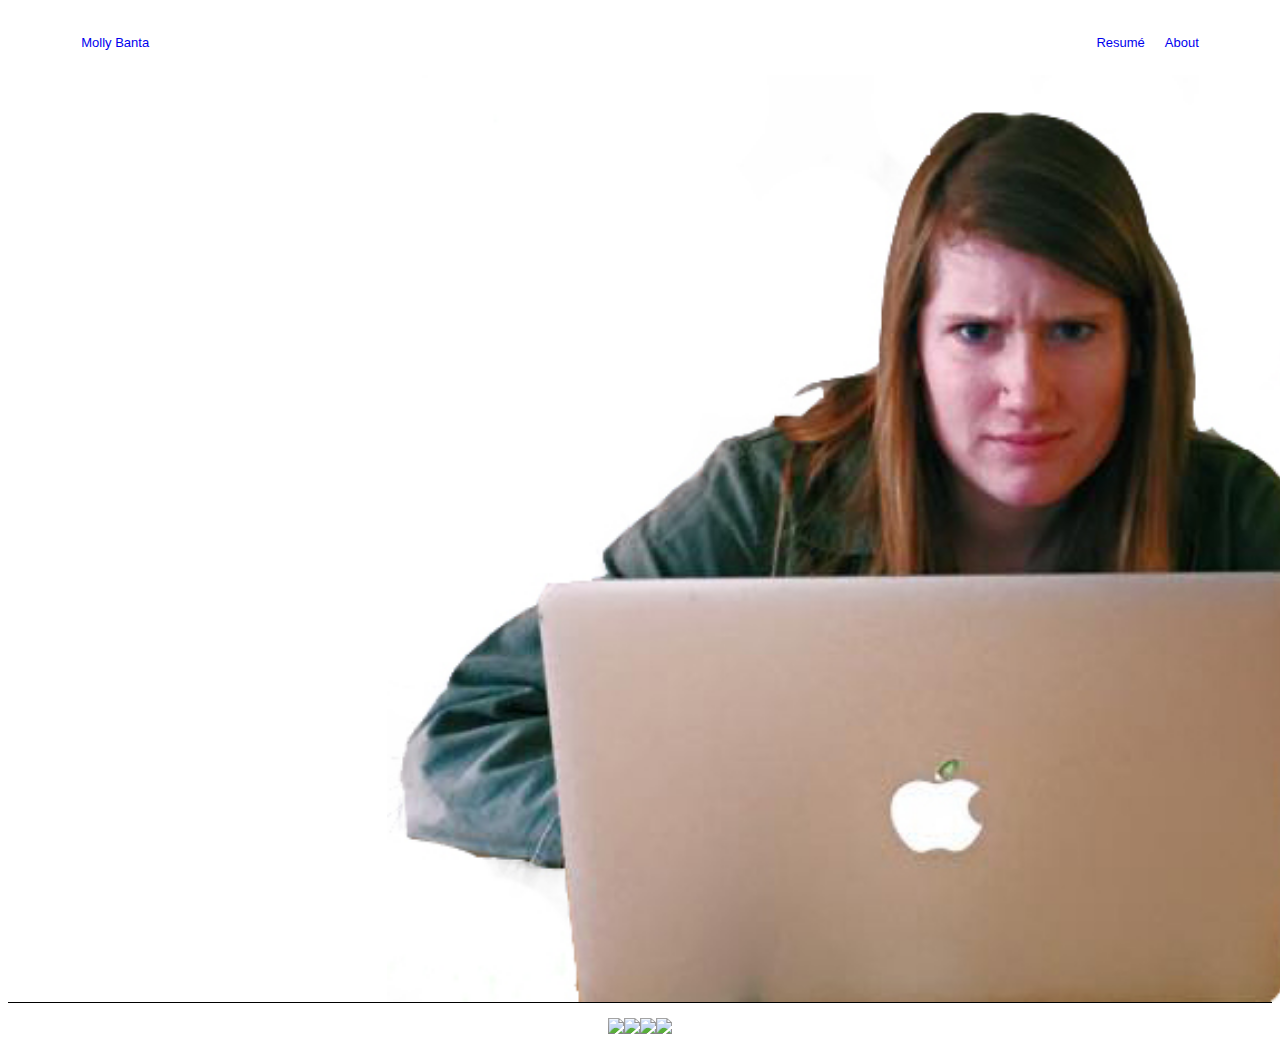
==== about.html @ ab39f6d6 "commit w files" ====
<!DOCTYPE html>
<html lang="en">

<head>
    <meta charset="utf-8">
    <meta http-equiv="X-UA-Compatible" content="IE=edge">
    <meta name="viewport" content="width=device-width, initial-scale=1">
    <title>Resumé</title>

    <link href="css/styles.css" rel="stylesheet" type="text/css">
</head>

<body>

        <nav class="nav-bar">

            <ul id="nav">
                <li class="nav-left">
                    <a href="index.html">Molly Banta</a>
                </li>
                
                <li class="nav-right">
                    <a href="about.html">About</a>
                </li>

                <li class="nav-right">
                    <a href="resume.html">Resumé</a>
                </li>
            </ul>

        </nav>
        
        <article>   
        
        <!--welcome <br> bienvenue <br>  السلام عليكم<br> "Hello World!"-->
        
        </article>
        
            <img id="molly-comp" src="images/molly-computer.jpg" alt="Molly With A Computer">

        
        <footer>
            
            <a href="http://instagram.com/mollay_banter/"> <img src="http://cdn.iconmonstr.com/wp-content/assets/preview/2016/240/iconmonstr-instagram-12.png" alt="Instagram" height="40" width="40" </a>
            <a href="http://twitter.com/molly_banta"> <img src="http://cdn.iconmonstr.com/wp-content/assets/preview/2012/240/iconmonstr-twitter-2.png" alt="Twitter" height="40" width="40" </a>
            <a href="http://www.linkedin.com/in/mollybanta/"> <img src="http://cdn.iconmonstr.com/wp-content/assets/preview/2012/240/iconmonstr-linkedin-2.png" alt="LinkedIN" height="40" width="40" </a>
            <a href="http://github.com/molly-banta"> <img src="http://cdn.iconmonstr.com/wp-content/assets/preview/2012/240/iconmonstr-github-2.png" alt="github" height="40" width="40" </a>
        </footer>


</body>

</html>
---- css/styles.css ----
html {
    font-family: Futura, sans-serif;
    font-size: 13px;
    background-color: #FFFFFF;
}

h1, h2, h3, h4, h5 {
    font-family: Georgia, serif;
}

h2{
    font-size: 1em;
    margin: 0;
    margin-bottom: 1em;
}

small{
    font-size: .6em;
    font-family: Futura, sans-serif;
    /*color: gray;*/
}

h3{
    font-size: .5em;
    margin: 0;
    color: #55B0E6;
    /*font-family: Futura;*/
}

.nav-bar{
    width: 90%;
    margin-left: 5%;
    margin-top: 2%;
    height: 50px;
    display: block;
}

#nav {
    margin: 0px;
    padding: 0px;
    list-style: none;
}

#nav li {
    display: block;
    position: relative;
    margin: 5px;
    background-color: ;
}

.nav-left{
    float: left;
}

.nav-right{
    float: right;
}

#nav li a {
    display: block;
    padding: 5px 5px 5px 5px;
    height: 20px;
    text-decoration: none;
    text-align: center;
}

article{
    width:80%;
    margin-left:10%;
    /*clear: right;*/
    font-size:25px;
}

.align-left{
    width:80%;
    margin-left:10%;
    float:left;
}

.align-right{
    float: right;
}

/*.about-right{*/
/*    float: right;*/
/*}*/

#molly-comp{
   float: right;
   width: 80%;
   margin-right:-10%;
   margin-left:20%;
}

a{
    text-decoration: none;
}

footer {
    clear: right;
    font-size:0;
    text-align: center;
    border-top: 1px solid;
}

footer a img {
    margin-top: 15px;
}
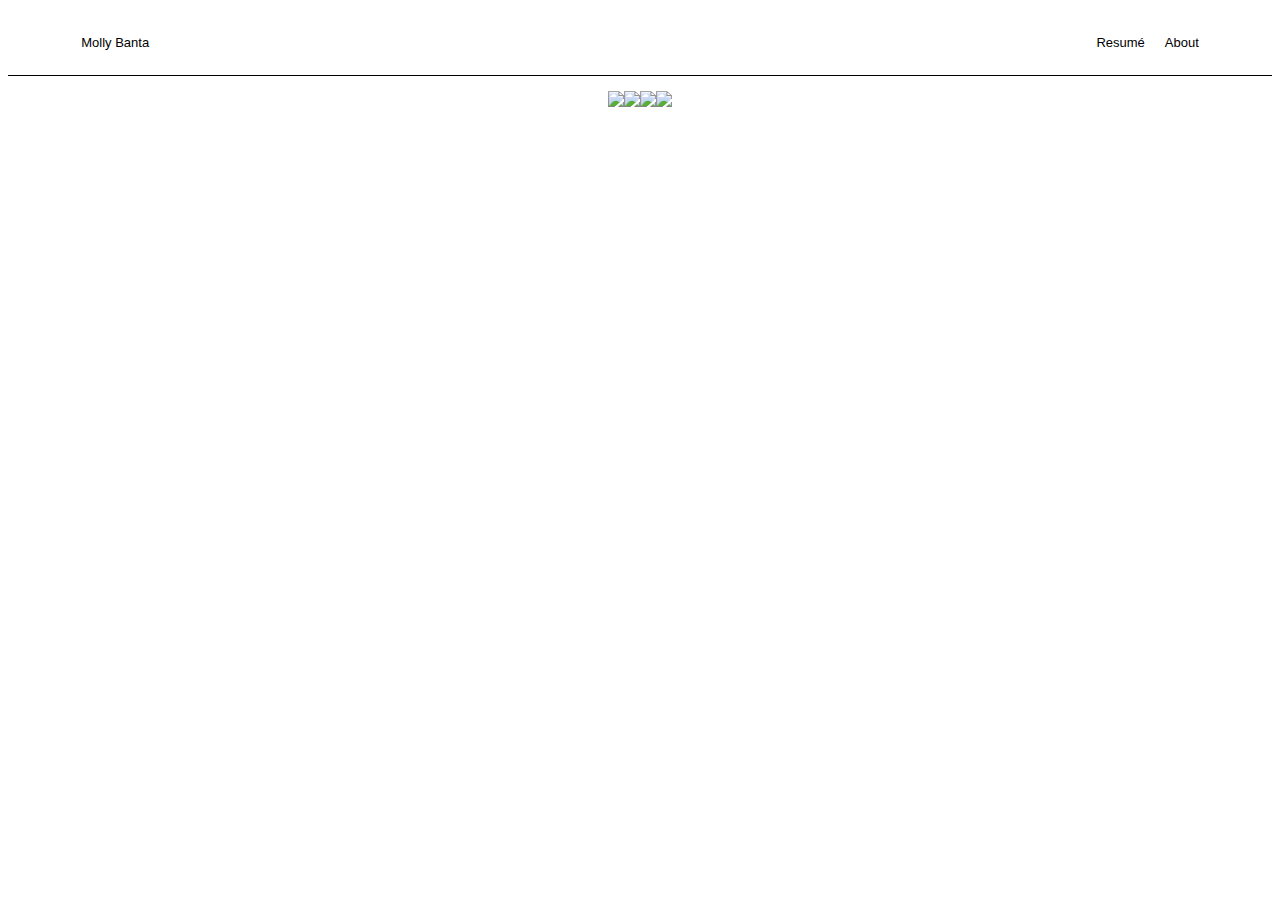
==== commit d1d48517: "working on about" ====
--- a/about.html
+++ b/about.html
@@ -5,12 +5,12 @@
     <meta charset="utf-8">
     <meta http-equiv="X-UA-Compatible" content="IE=edge">
     <meta name="viewport" content="width=device-width, initial-scale=1">
-    <title>Resumé</title>
+    <title>About</title>
 
     <link href="css/styles.css" rel="stylesheet" type="text/css">
 </head>
 
-<body>
+<body class="about-page">
 
         <nav class="nav-bar">
 
@@ -32,12 +32,7 @@
         
         <article>   
         
-        <!--welcome <br> bienvenue <br>  السلام عليكم<br> "Hello World!"-->
-        
         </article>
-        
-            <img id="molly-comp" src="images/molly-computer.jpg" alt="Molly With A Computer">
-
         
         <footer>
             
--- a/css/styles.css
+++ b/css/styles.css
@@ -2,6 +2,7 @@
     font-family: Futura, sans-serif;
     font-size: 13px;
     background-color: #FFFFFF;
+    color: black;
 }
 
 h1, h2, h3, h4, h5 {
@@ -11,7 +12,7 @@
 h2{
     font-size: 1em;
     margin: 0;
-    margin-bottom: 1em;
+    margin-bottom: .8em;
 }
 
 small{
@@ -21,10 +22,14 @@
 }
 
 h3{
-    font-size: .5em;
+    font-size: .6em;
     margin: 0;
     color: #55B0E6;
     /*font-family: Futura;*/
+}
+
+h3 small{
+    font-size: .9em;
 }
 
 .nav-bar{
@@ -45,11 +50,17 @@
     display: block;
     position: relative;
     margin: 5px;
-    background-color: ;
+    /*background-color: ;*/
+}
+
+#nav li a:hover{
+    text-decoration: none;
+    color: gray;
 }
 
 .nav-left{
     float: left;
+    color: black;
 }
 
 .nav-right{
@@ -62,13 +73,18 @@
     height: 20px;
     text-decoration: none;
     text-align: center;
+    color: #000000;
 }
 
 article{
     width:80%;
     margin-left:10%;
     /*clear: right;*/
-    font-size:25px;
+    font-size:2em;
+}
+
+.education{
+    text-align: right;
 }
 
 .align-left{
@@ -87,13 +103,24 @@
 
 #molly-comp{
    float: right;
-   width: 80%;
+   width: 85%;
    margin-right:-10%;
-   margin-left:20%;
+   margin-left:10%;
 }
 
 a{
     text-decoration: none;
+}
+
+.resume-title{
+    font-size: 13px;
+    display: block;
+    margin-bottom: 13px;
+}
+
+.about-page{
+    background-image: url("images/peru-sisters.JPG");
+    background-color: ##cccccc;
 }
 
 footer {
